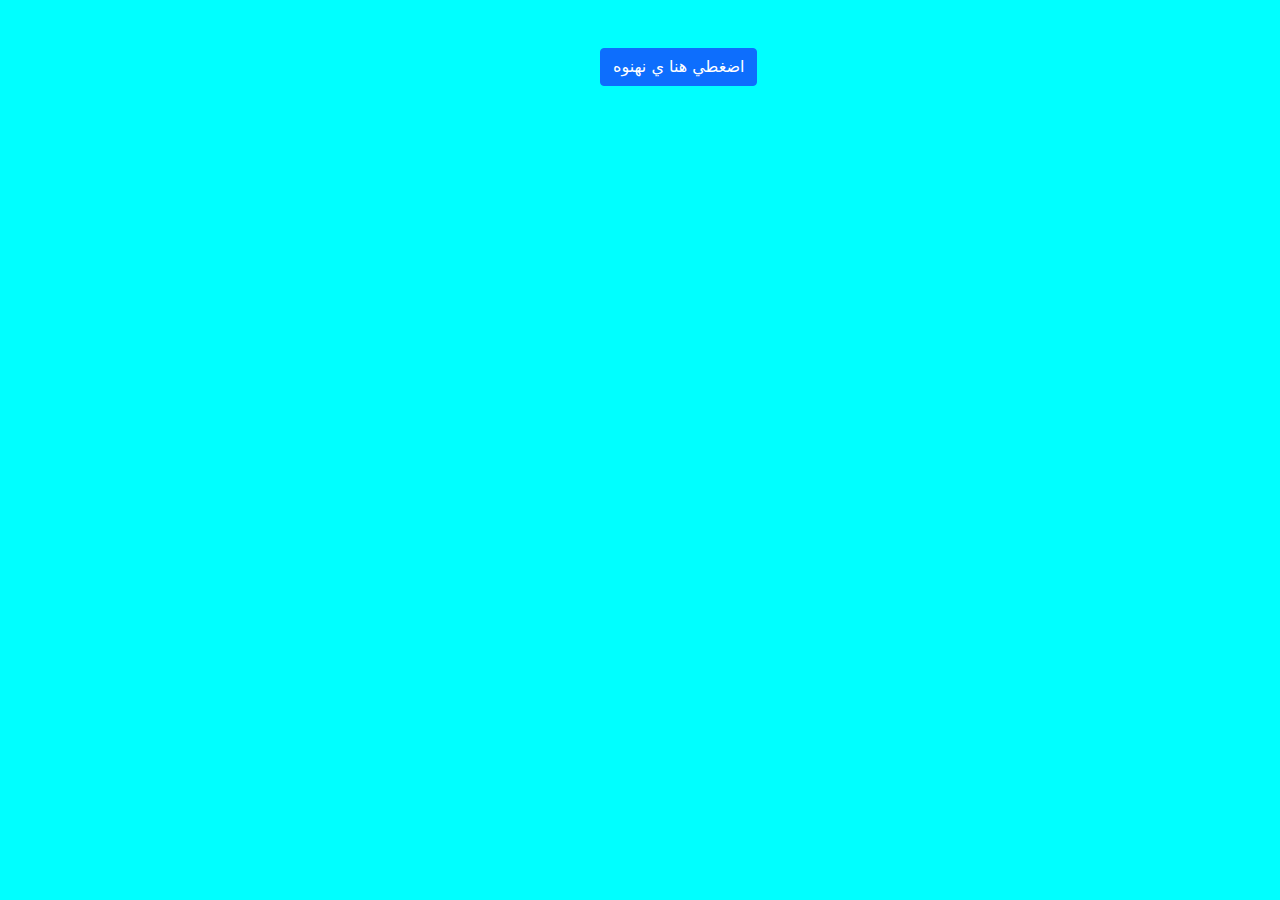
==== index.html @ 4d1a9ca6 "first commit" ====
<!DOCTYPE html>
<html lang="en">
<head>
    <meta charset="UTF-8">
    <meta name="viewport" content="width=device-width, initial-scale=1.0">
    <title>Document</title>
    <link rel="stylesheet" href="style.css">
    <link rel="stylesheet" href="boot-starp\bootstrap.min.css">
</head>
<body style="background-color: aqua;">
    

   <a style="margin-left: 600px;" href="happy.html"><button type="button" class="btn btn-primary mt-5">اضغطي هنا ي نهنوه</button></a> 









    <script src="boot-starp\bootstrap.min.js"></script>
</body>
</html>
---- style.css ----
body {
    font-family: Arial, sans-serif;
}

.container {
    max-width: 400px;
    margin: 0 auto;
    padding: 20px;
    box-sizing: border-box;
    text-align: center;
}

label {
    display: block;
    margin-bottom: 10px;
    font-size: 18px;
}

input[type="number"] {
    width: 100%;
    padding: 10px;
    margin-bottom: 20px;
    font-size: 16px;
}

button {
    background-color: #007bff;
    color: #fff;
    padding: 10px 20px;
    border: none;
    font-size: 16px;
    cursor: pointer;
}

button:hover {
    background-color: #0056b3;
}

#result {
    margin-top: 20px;
    font-size: 18px;
}
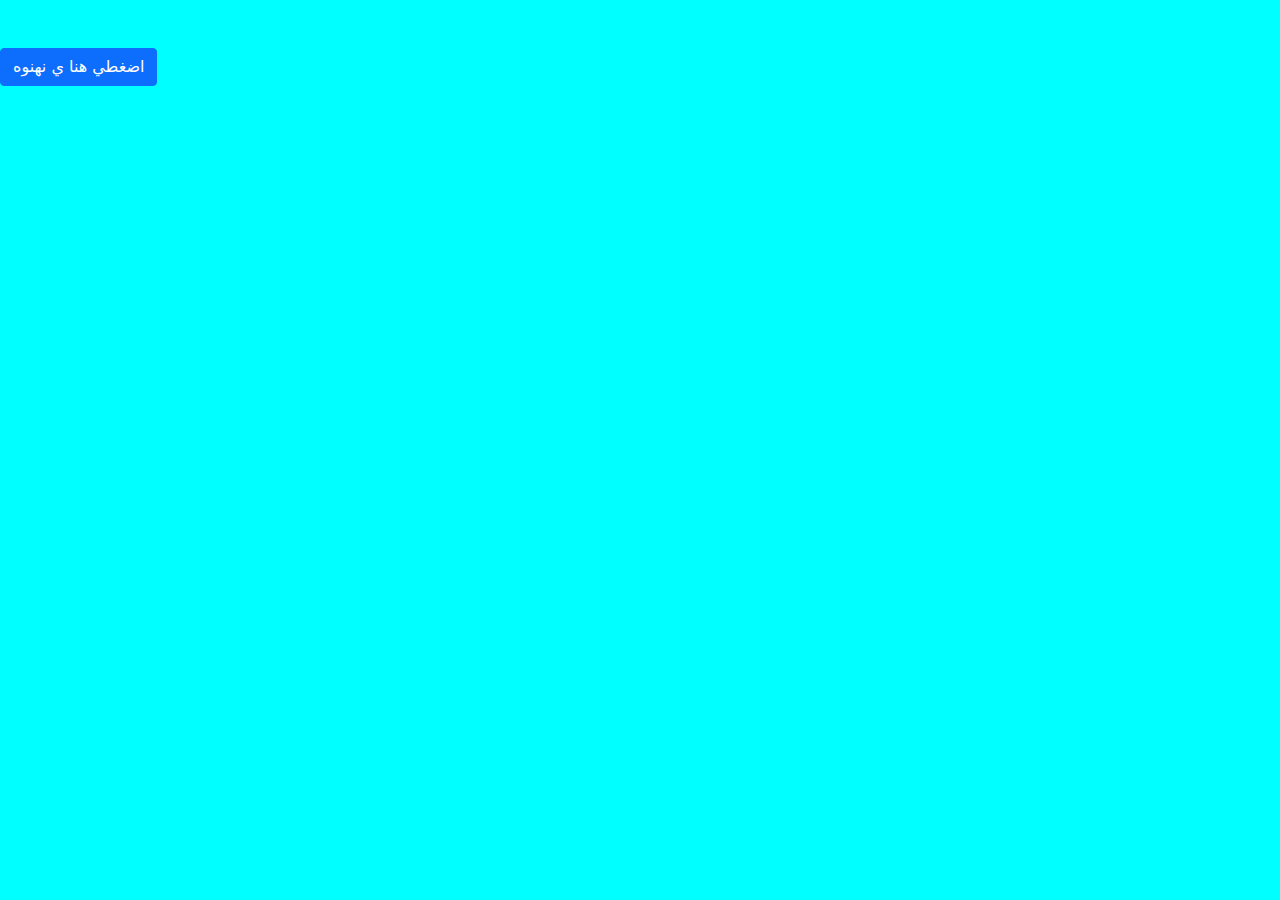
==== commit af01309b: "Update index.html" ====
--- a/index.html
+++ b/index.html
@@ -10,7 +10,7 @@
 <body style="background-color: aqua;">
     
 
-   <a style="margin-left: 600px;" href="happy.html"><button type="button" class="btn btn-primary mt-5">اضغطي هنا ي نهنوه</button></a> 
+   <a  href="happy.html"><button type="button" class="btn btn-primary mt-5">اضغطي هنا ي نهنوه</button></a> 
 
 
 
@@ -22,4 +22,4 @@
 
     <script src="boot-starp\bootstrap.min.js"></script>
 </body>
-</html>+</html>
